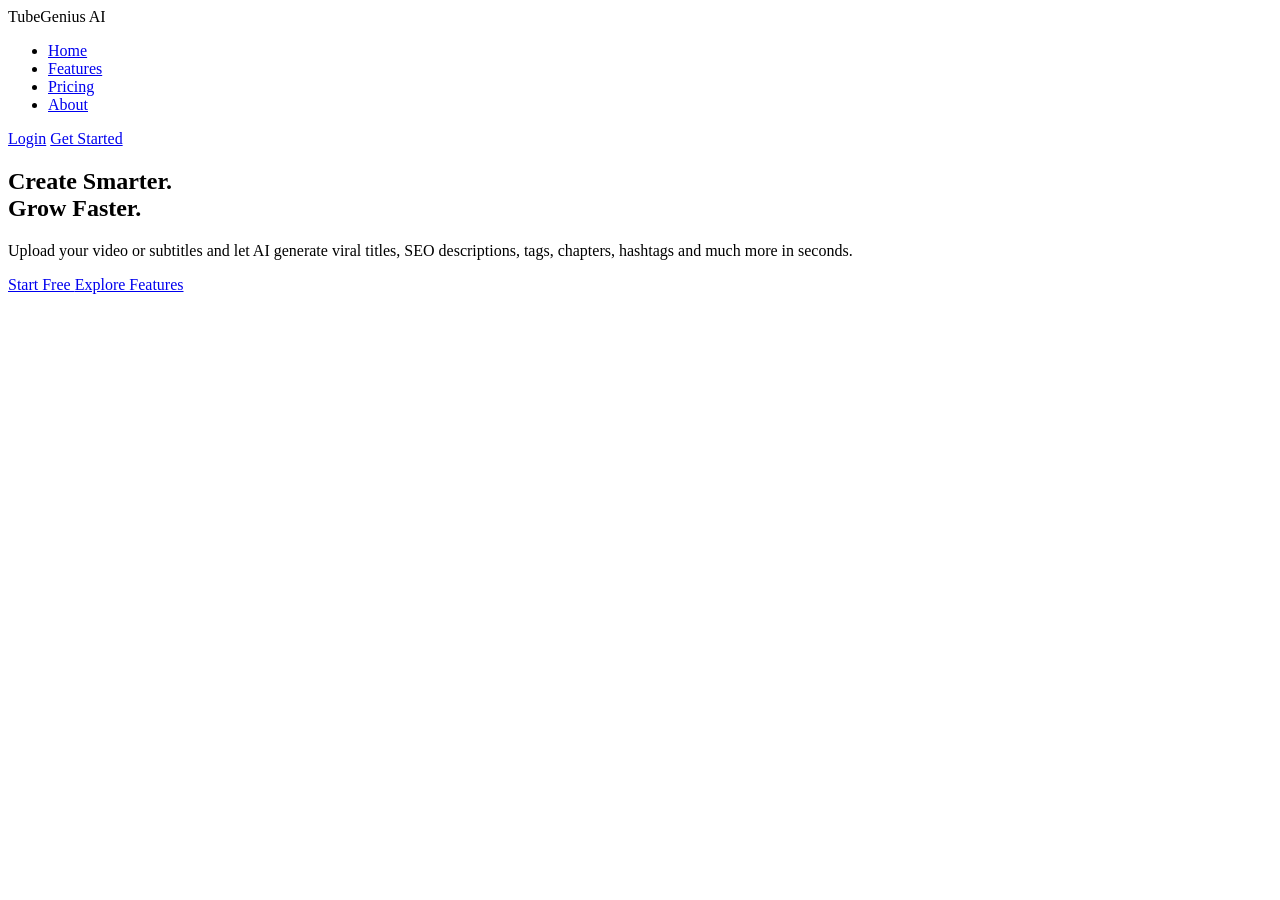
==== index.html @ 2de32ac8 "Update index.html" ====
<!DOCTYPE html>
<html lang="en">
<head>
  <meta charset="UTF-8">
  <meta name="viewport" content="width=device-width, initial-scale=1.0">
  <title>TubeGenius AI | Create Smarter. Grow Faster.</title>

  <link rel="stylesheet" href="css/style.css">

  <link rel="preconnect" href="https://fonts.googleapis.com">
  <link rel="preconnect" href="https://fonts.gstatic.com" crossorigin>

  <link href="https://fonts.googleapis.com/css2?family=Poppins:wght@300;400;500;600;700;800&display=swap" rel="stylesheet">
</head>

<body>

<header>

<nav class="navbar">

<div class="logo">
TubeGenius AI
</div>

<ul class="nav-links">

<li><a href="#">Home</a></li>

<li><a href="#">Features</a></li>

<li><a href="#">Pricing</a></li>

<li><a href="#">About</a></li>

</ul>

<div class="nav-buttons">

<a href="login.html" class="login-btn">Login</a>

<a href="upload.html" class="start-btn">Get Started</a>

</div>

</nav>

</header>


<section class="hero">

<div class="hero-content">

<h1>
Create Smarter.<br>
Grow Faster.
</h1>

<p>

Upload your video or subtitles and let AI generate
viral titles, SEO descriptions, tags, chapters,
hashtags and much more in seconds.

</p>

<div class="hero-buttons">

<a href="upload.html" class="primary-btn">
Start Free
</a>

<a href="#features" class="secondary-btn">
Explore Features
</a>

</div>

</div>

</section>

<script src="js/main.js"></script>

</body>
</html>
---- css/style.css ----

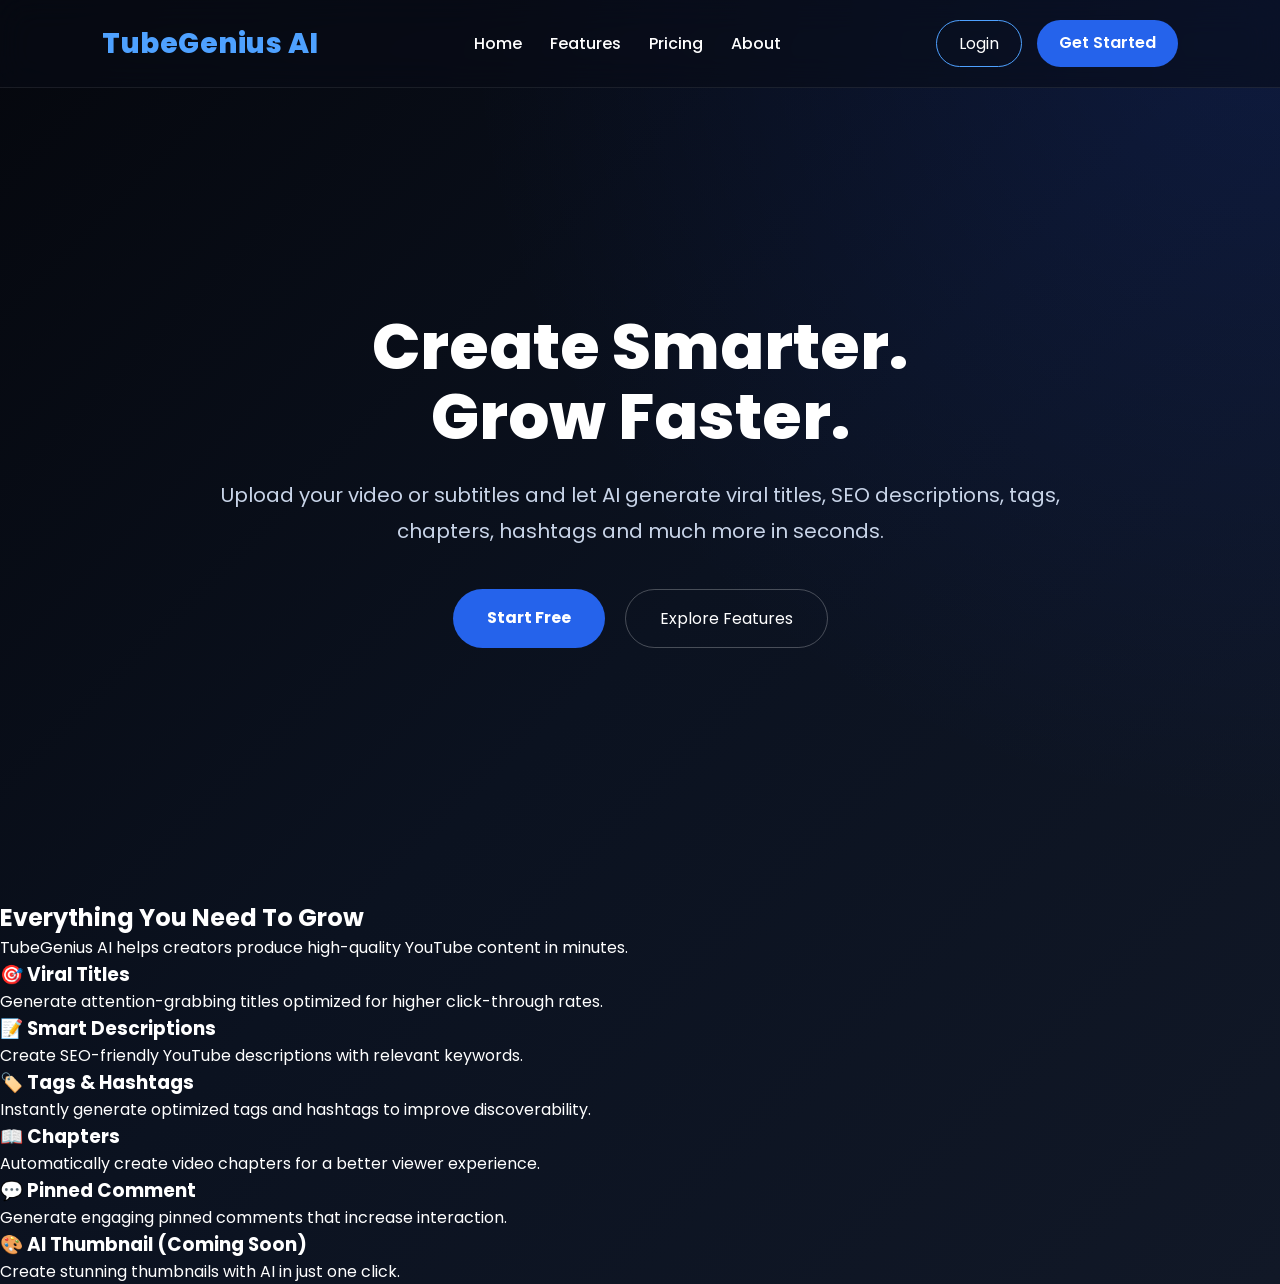
==== commit e7e300f5: "Add features section to index.html" ====
--- a/index.html
+++ b/index.html
@@ -81,6 +81,50 @@
 
 </section>
 
+  <section id="features" class="features">
+
+<h2>Everything You Need To Grow</h2>
+
+<p class="feature-subtitle">
+TubeGenius AI helps creators produce high-quality YouTube content in minutes.
+</p>
+
+<div class="feature-grid">
+
+<div class="feature-card">
+<h3>🎯 Viral Titles</h3>
+<p>Generate attention-grabbing titles optimized for higher click-through rates.</p>
+</div>
+
+<div class="feature-card">
+<h3>📝 Smart Descriptions</h3>
+<p>Create SEO-friendly YouTube descriptions with relevant keywords.</p>
+</div>
+
+<div class="feature-card">
+<h3>🏷️ Tags & Hashtags</h3>
+<p>Instantly generate optimized tags and hashtags to improve discoverability.</p>
+</div>
+
+<div class="feature-card">
+<h3>📖 Chapters</h3>
+<p>Automatically create video chapters for a better viewer experience.</p>
+</div>
+
+<div class="feature-card">
+<h3>💬 Pinned Comment</h3>
+<p>Generate engaging pinned comments that increase interaction.</p>
+</div>
+
+<div class="feature-card">
+<h3>🎨 AI Thumbnail (Coming Soon)</h3>
+<p>Create stunning thumbnails with AI in just one click.</p>
+</div>
+
+</div>
+
+  </section>
+
 <script src="js/main.js"></script>
 
 </body>
--- a/css/style.css
+++ b/css/style.css
@@ -1 +1,311 @@
-
+/* ==========================
+   TubeGenius AI
+   Global Styles
+========================== */
+
+*{
+margin:0;
+padding:0;
+box-sizing:border-box;
+font-family:'Poppins',sans-serif;
+scroll-behavior:smooth;
+}
+
+body{
+
+background:
+radial-gradient(circle at top right,#1f4eff22,transparent 45%),
+linear-gradient(135deg,#05070d,#0b1220,#111827);
+
+color:#fff;
+
+min-height:100vh;
+
+overflow-x:hidden;
+
+}
+
+/* ==========================
+   NAVBAR
+========================== */
+
+header{
+
+width:100%;
+
+padding:20px 8%;
+
+position:fixed;
+
+top:0;
+
+left:0;
+
+z-index:1000;
+
+backdrop-filter:blur(16px);
+
+background:rgba(8,12,22,.55);
+
+border-bottom:1px solid rgba(255,255,255,.08);
+
+}
+
+.navbar{
+
+display:flex;
+
+align-items:center;
+
+justify-content:space-between;
+
+}
+
+.logo{
+
+font-size:28px;
+
+font-weight:800;
+
+color:#4ea1ff;
+
+letter-spacing:.5px;
+
+}
+
+.nav-links{
+
+display:flex;
+
+list-style:none;
+
+gap:28px;
+
+}
+
+.nav-links a{
+
+text-decoration:none;
+
+color:#fff;
+
+font-weight:500;
+
+transition:.3s;
+
+}
+
+.nav-links a:hover{
+
+color:#4ea1ff;
+
+}
+
+.nav-buttons{
+
+display:flex;
+
+gap:15px;
+
+}
+
+.login-btn{
+
+padding:10px 22px;
+
+border:1px solid #4ea1ff;
+
+border-radius:50px;
+
+text-decoration:none;
+
+color:white;
+
+transition:.3s;
+
+}
+
+.login-btn:hover{
+
+background:#4ea1ff;
+
+}
+
+.start-btn{
+
+padding:10px 22px;
+
+background:#2563eb;
+
+border-radius:50px;
+
+text-decoration:none;
+
+color:white;
+
+font-weight:600;
+
+transition:.3s;
+
+}
+
+.start-btn:hover{
+
+transform:translateY(-3px);
+
+box-shadow:0 0 25px rgba(37,99,235,.5);
+
+}
+
+/* ==========================
+   HERO
+========================== */
+
+.hero{
+
+min-height:100vh;
+
+display:flex;
+
+justify-content:center;
+
+align-items:center;
+
+padding:120px 8% 60px;
+
+text-align:center;
+
+}
+
+.hero-content{
+
+max-width:850px;
+
+}
+
+.hero h1{
+
+font-size:64px;
+
+font-weight:800;
+
+line-height:1.1;
+
+margin-bottom:25px;
+
+}
+
+.hero p{
+
+font-size:20px;
+
+color:#c8d4e8;
+
+line-height:1.8;
+
+margin-bottom:40px;
+
+}
+
+.hero-buttons{
+
+display:flex;
+
+justify-content:center;
+
+gap:20px;
+
+flex-wrap:wrap;
+
+}
+
+.primary-btn{
+
+background:#2563eb;
+
+padding:16px 34px;
+
+border-radius:50px;
+
+text-decoration:none;
+
+color:white;
+
+font-weight:700;
+
+transition:.35s;
+
+}
+
+.primary-btn:hover{
+
+transform:translateY(-4px);
+
+box-shadow:0 0 35px rgba(37,99,235,.55);
+
+}
+
+.secondary-btn{
+
+border:1px solid rgba(255,255,255,.25);
+
+padding:16px 34px;
+
+border-radius:50px;
+
+text-decoration:none;
+
+color:white;
+
+transition:.35s;
+
+}
+
+.secondary-btn:hover{
+
+background:rgba(255,255,255,.08);
+
+}
+
+/* ==========================
+   MOBILE
+========================== */
+
+@media(max-width:900px){
+
+.nav-links{
+
+display:none;
+
+}
+
+.hero h1{
+
+font-size:42px;
+
+}
+
+.hero p{
+
+font-size:17px;
+
+}
+
+.hero-buttons{
+
+flex-direction:column;
+
+align-items:center;
+
+}
+
+.primary-btn,
+.secondary-btn{
+
+width:240px;
+
+text-align:center;
+
+}
+
+  }
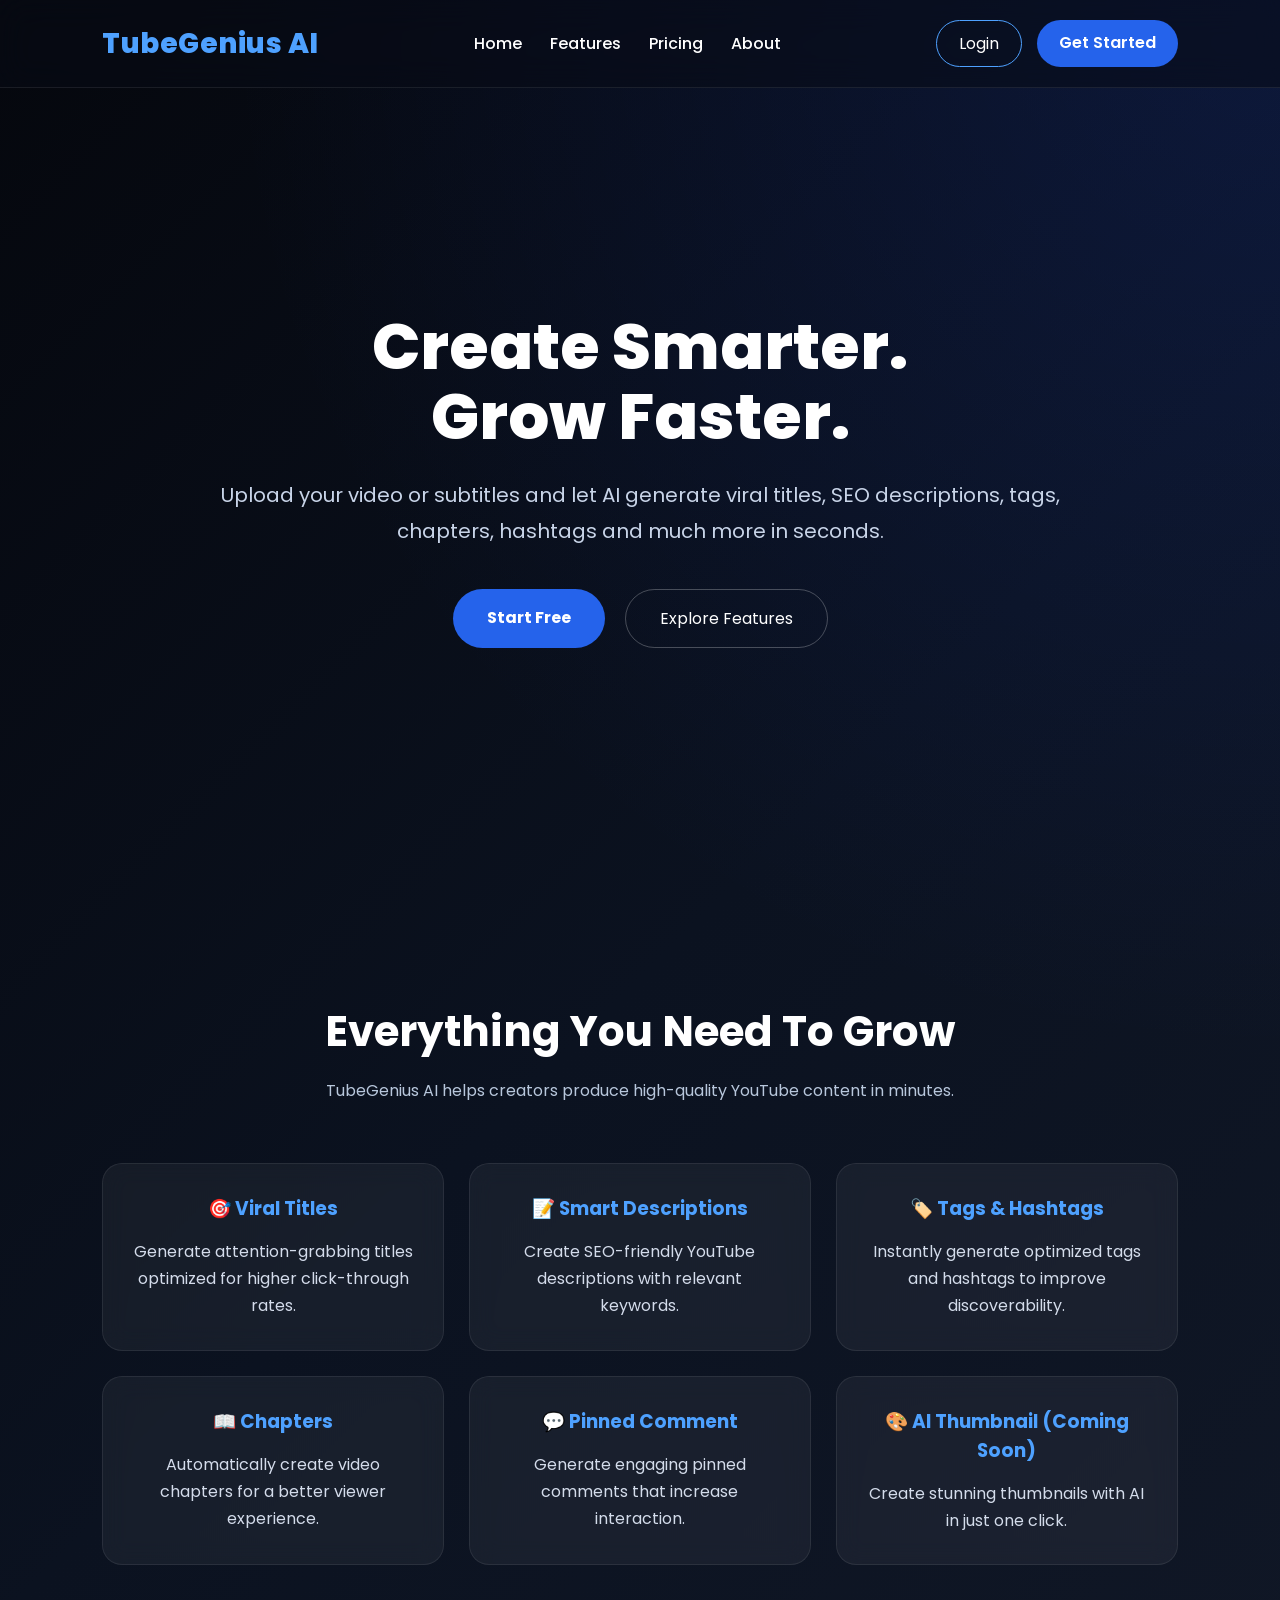
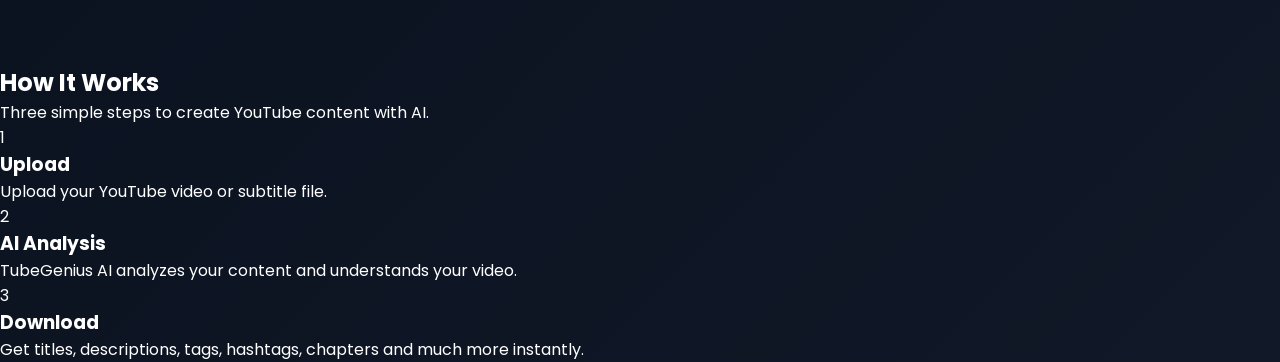
==== commit d3e4141e: "Update index.html" ====
--- a/index.html
+++ b/index.html
@@ -125,6 +125,44 @@
 
   </section>
 
+  <section class="how-it-works">
+
+    <h2>How It Works</h2>
+
+    <p class="how-subtitle">
+        Three simple steps to create YouTube content with AI.
+    </p>
+
+    <div class="steps">
+
+        <div class="step-card">
+            <div class="step-number">1</div>
+            <h3>Upload</h3>
+            <p>
+                Upload your YouTube video or subtitle file.
+            </p>
+        </div>
+
+        <div class="step-card">
+            <div class="step-number">2</div>
+            <h3>AI Analysis</h3>
+            <p>
+                TubeGenius AI analyzes your content and understands your video.
+            </p>
+        </div>
+
+        <div class="step-card">
+            <div class="step-number">3</div>
+            <h3>Download</h3>
+            <p>
+                Get titles, descriptions, tags, hashtags, chapters and much more instantly.
+            </p>
+        </div>
+
+    </div>
+
+  </section>
+
 <script src="js/main.js"></script>
 
 </body>
--- a/css/style.css
+++ b/css/style.css
@@ -296,6 +296,7 @@
 flex-direction:column;
 
 align-items:center;
+   
 
 }
 
@@ -309,3 +310,54 @@
 }
 
   }
+
+
+/* ==========================
+   FEATURES
+========================== */
+
+.features{
+padding:100px 8%;
+text-align:center;
+}
+
+.features h2{
+font-size:42px;
+margin-bottom:15px;
+}
+
+.feature-subtitle{
+color:#b8c7dc;
+margin-bottom:60px;
+}
+
+.feature-grid{
+display:grid;
+grid-template-columns:repeat(auto-fit,minmax(280px,1fr));
+gap:25px;
+}
+
+.feature-card{
+background:rgba(255,255,255,0.05);
+border:1px solid rgba(255,255,255,0.08);
+border-radius:20px;
+padding:30px;
+transition:.3s;
+backdrop-filter:blur(12px);
+}
+
+.feature-card:hover{
+transform:translateY(-10px);
+border-color:#2563eb;
+box-shadow:0 0 25px rgba(37,99,235,.3);
+}
+
+.feature-card h3{
+margin-bottom:15px;
+color:#4ea1ff;
+}
+
+.feature-card p{
+color:#d4dceb;
+line-height:1.7;
+}
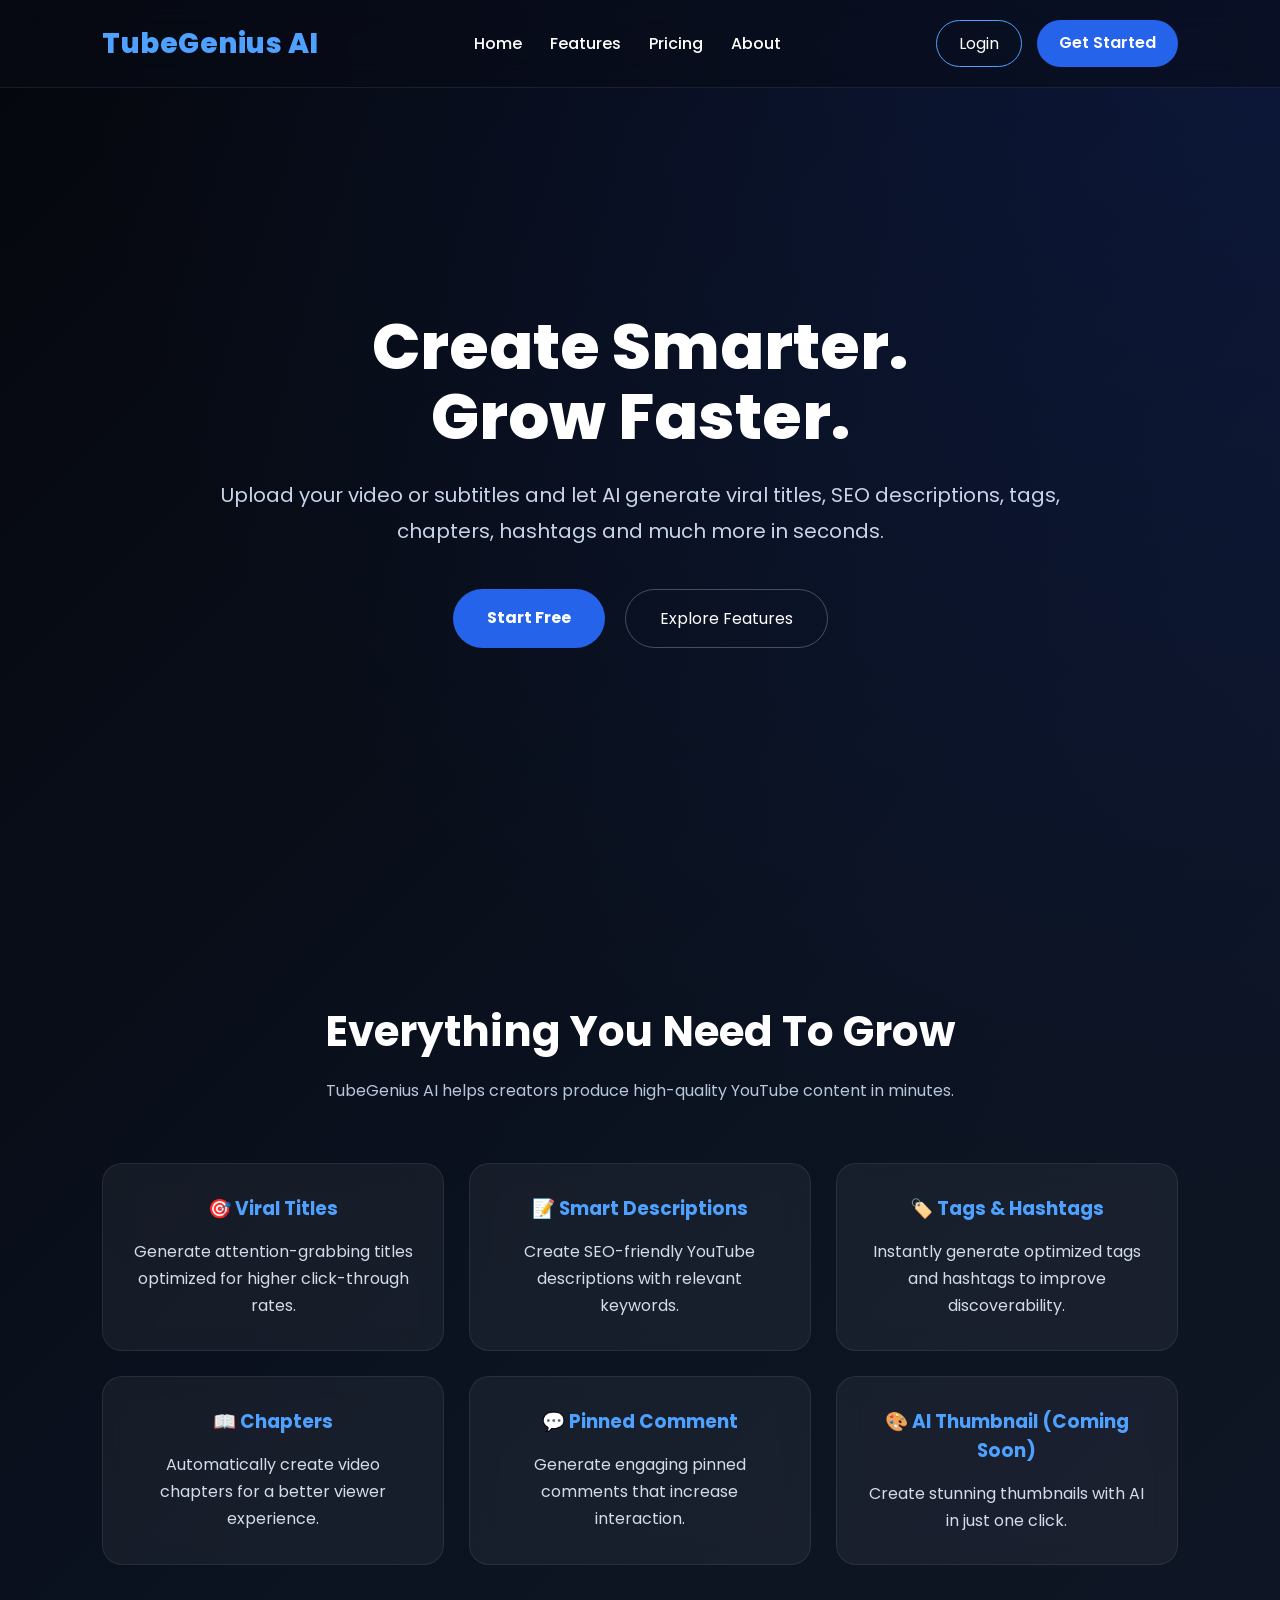
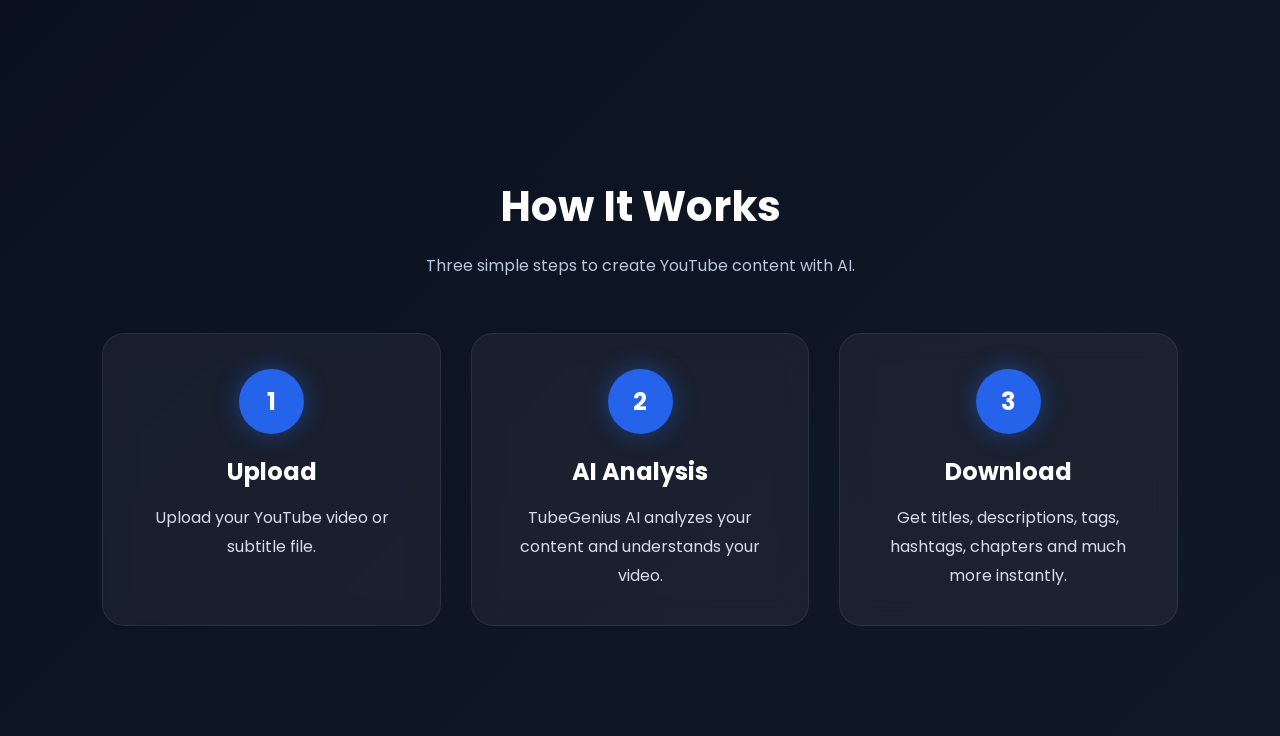
==== commit 1d489640: "Update index.html" ====
--- a/index.html
+++ b/index.html
@@ -14,6 +14,15 @@
 </head>
 
 <body>
+  <div class="bg-animation">
+
+<div class="blob blob1"></div>
+
+<div class="blob blob2"></div>
+
+<div class="blob blob3"></div>
+
+  </div>
 
 <header>
 
--- a/css/style.css
+++ b/css/style.css
@@ -361,3 +361,114 @@
 color:#d4dceb;
 line-height:1.7;
 }
+
+
+/* ==========================
+   HOW IT WORKS
+========================== */
+
+.how-it-works{
+
+padding:110px 8%;
+
+text-align:center;
+
+}
+
+.how-it-works h2{
+
+font-size:42px;
+
+margin-bottom:15px;
+
+}
+
+.how-subtitle{
+
+color:#b8c7dc;
+
+margin-bottom:55px;
+
+}
+
+.steps{
+
+display:grid;
+
+grid-template-columns:repeat(auto-fit,minmax(260px,1fr));
+
+gap:30px;
+
+}
+
+.step-card{
+
+background:rgba(255,255,255,.05);
+
+border:1px solid rgba(255,255,255,.08);
+
+border-radius:22px;
+
+padding:35px;
+
+transition:.35s;
+
+backdrop-filter:blur(14px);
+
+position:relative;
+
+overflow:hidden;
+
+}
+
+.step-card:hover{
+
+transform:translateY(-12px);
+
+border-color:#2563eb;
+
+box-shadow:0 0 35px rgba(37,99,235,.35);
+
+}
+
+.step-number{
+
+width:65px;
+
+height:65px;
+
+border-radius:50%;
+
+background:#2563eb;
+
+display:flex;
+
+align-items:center;
+
+justify-content:center;
+
+font-size:24px;
+
+font-weight:700;
+
+margin:0 auto 20px;
+
+box-shadow:0 0 25px rgba(37,99,235,.45);
+
+}
+
+.step-card h3{
+
+margin-bottom:15px;
+
+font-size:24px;
+
+}
+
+.step-card p{
+
+line-height:1.8;
+
+color:#d5dceb;
+
+}
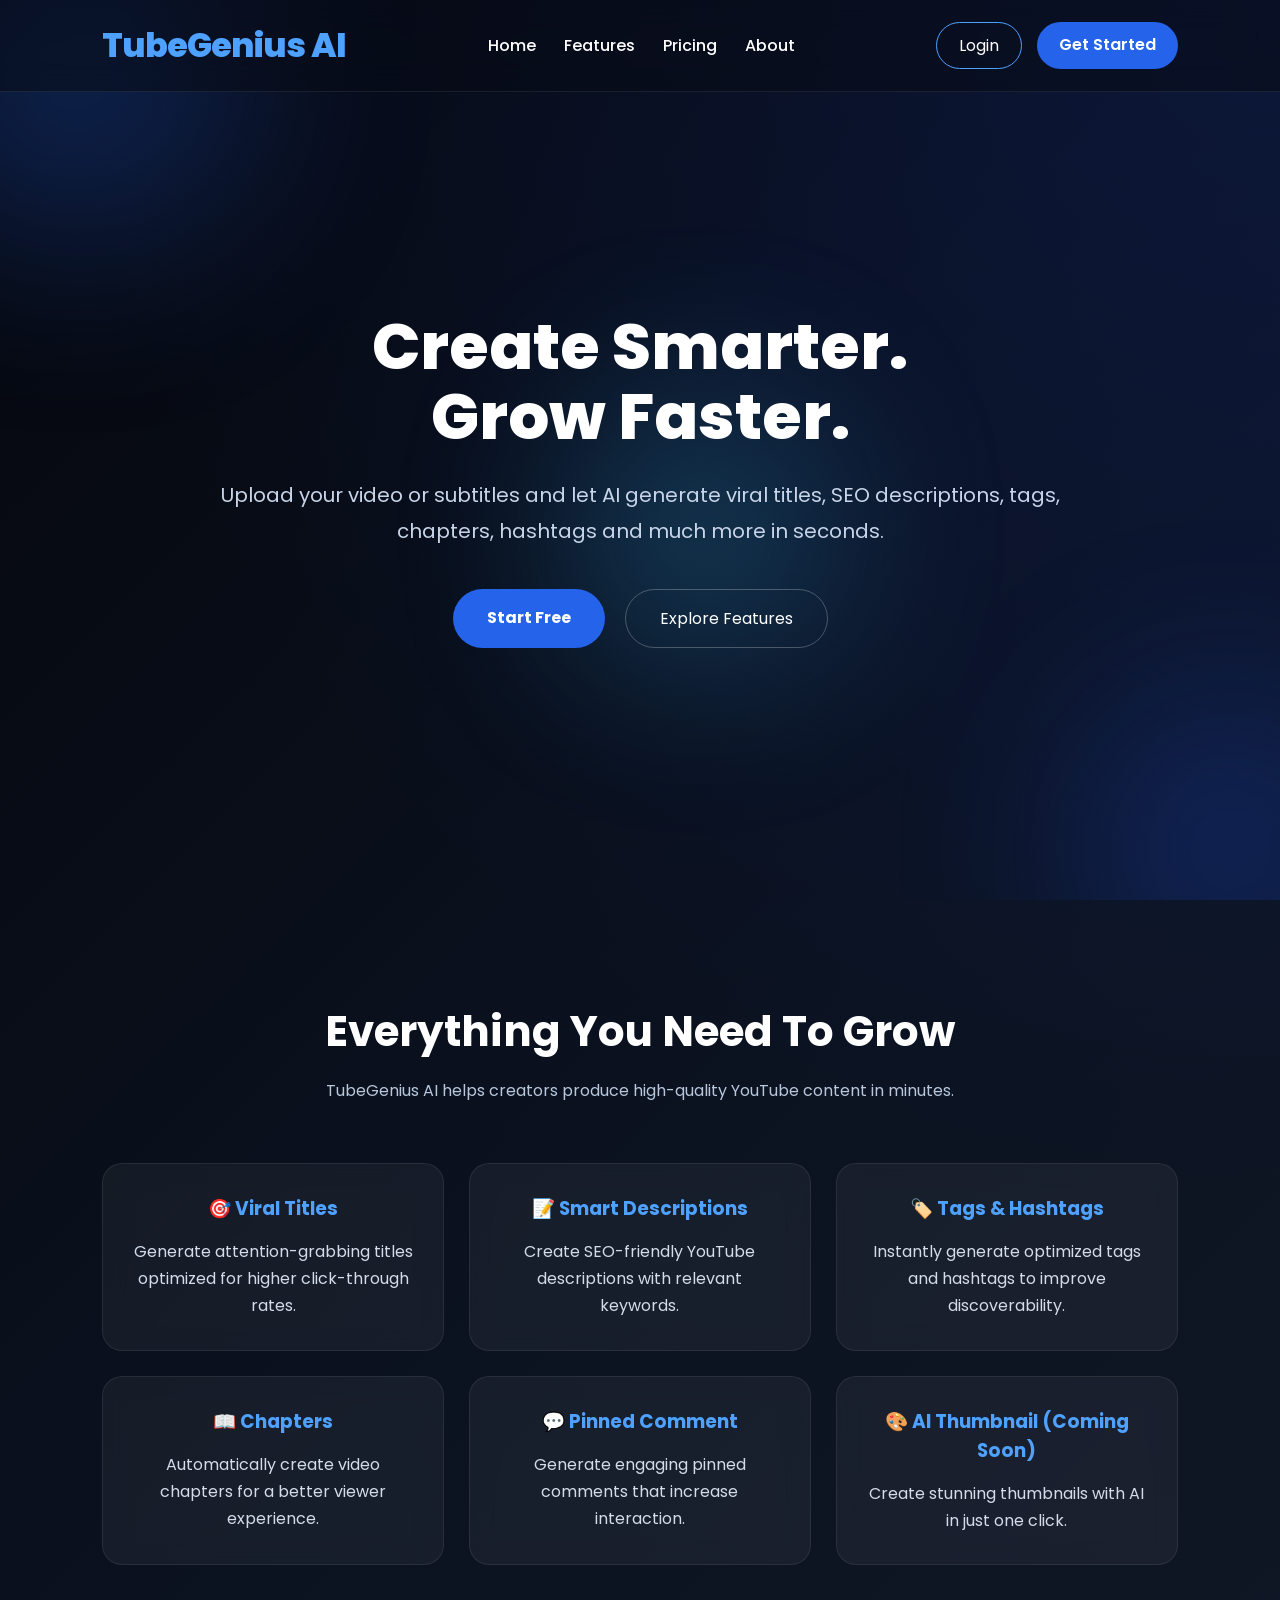
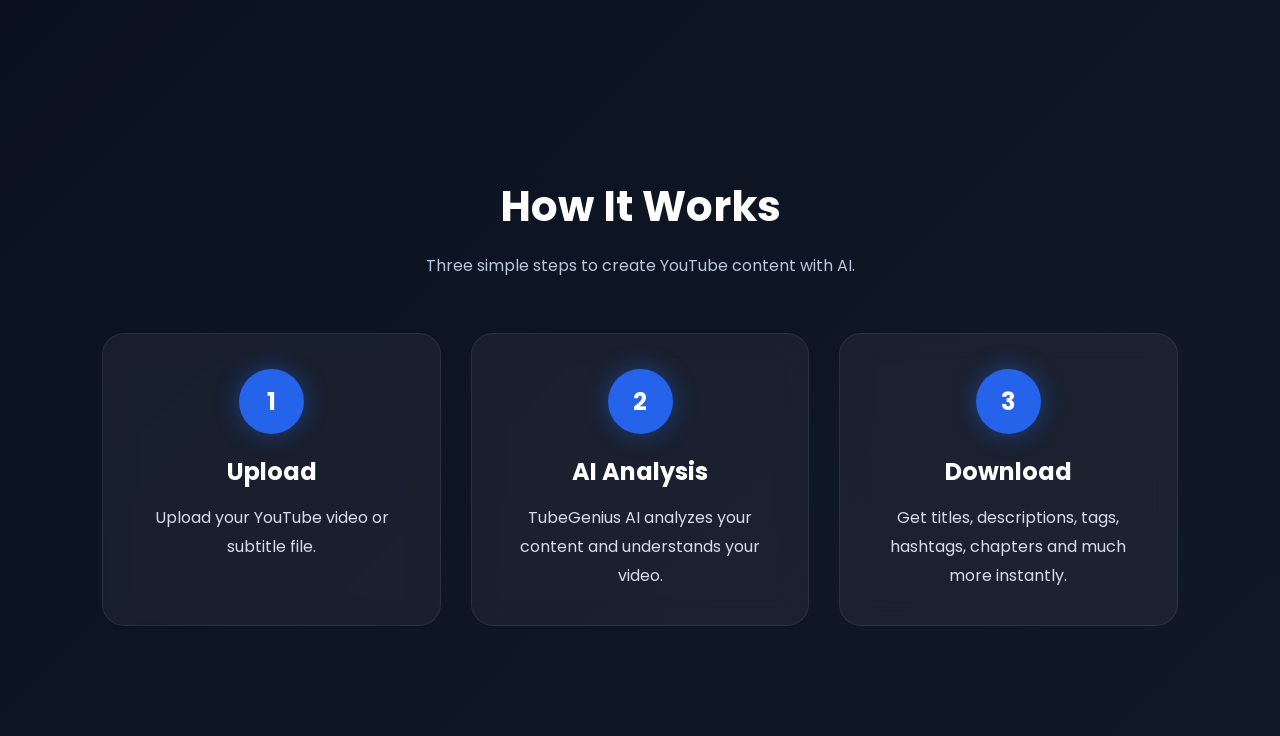
==== commit 62e1ce26: "Update index.html" ====
--- a/index.html
+++ b/index.html
@@ -21,6 +21,21 @@
 <div class="blob blob2"></div>
 
 <div class="blob blob3"></div>
+
+<div class="particles">
+
+<span></span>
+<span></span>
+<span></span>
+<span></span>
+<span></span>
+<span></span>
+<span></span>
+<span></span>
+
+</div>
+
+  
 
   </div>
 
--- a/css/style.css
+++ b/css/style.css
@@ -60,18 +60,20 @@
 justify-content:space-between;
 
 }
-
 .logo{
 
-font-size:28px;
+font-size:34px;
 
 font-weight:800;
 
 color:#4ea1ff;
 
-letter-spacing:.5px;
-
-}
+letter-spacing:-1px;
+
+white-space:nowrap;
+
+}
+
 
 .nav-links{
 
@@ -472,3 +474,118 @@
 color:#d5dceb;
 
 }
+/* =======================================
+   BACKGROUND ANIMATION
+======================================= */
+
+.bg-animation{
+
+position:fixed;
+
+top:0;
+
+left:0;
+
+width:100%;
+
+height:100%;
+
+overflow:hidden;
+
+z-index:-1;
+
+}
+
+.blob{
+
+position:absolute;
+
+border-radius:50%;
+
+filter:blur(100px);
+
+opacity:.30;
+
+animation:floatBlob 18s ease-in-out infinite;
+
+}
+
+.blob1{
+
+width:350px;
+
+height:350px;
+
+background:#2563eb;
+
+top:-100px;
+
+left:-100px;
+
+}
+
+.blob2{
+
+width:300px;
+
+height:300px;
+
+background:#1d4ed8;
+
+bottom:-100px;
+
+right:-100px;
+
+animation-delay:4s;
+
+}
+
+.blob3{
+
+width:250px;
+
+height:250px;
+
+background:#38bdf8;
+
+top:45%;
+
+left:45%;
+
+animation-delay:8s;
+
+}
+
+@keyframes floatBlob{
+
+0%{
+
+transform:translate(0,0) scale(1);
+
+}
+
+25%{
+
+transform:translate(70px,-60px) scale(1.1);
+
+}
+
+50%{
+
+transform:translate(-60px,50px) scale(.95);
+
+}
+
+75%{
+
+transform:translate(50px,70px) scale(1.08);
+
+}
+
+100%{
+
+transform:translate(0,0) scale(1);
+
+}
+
+}
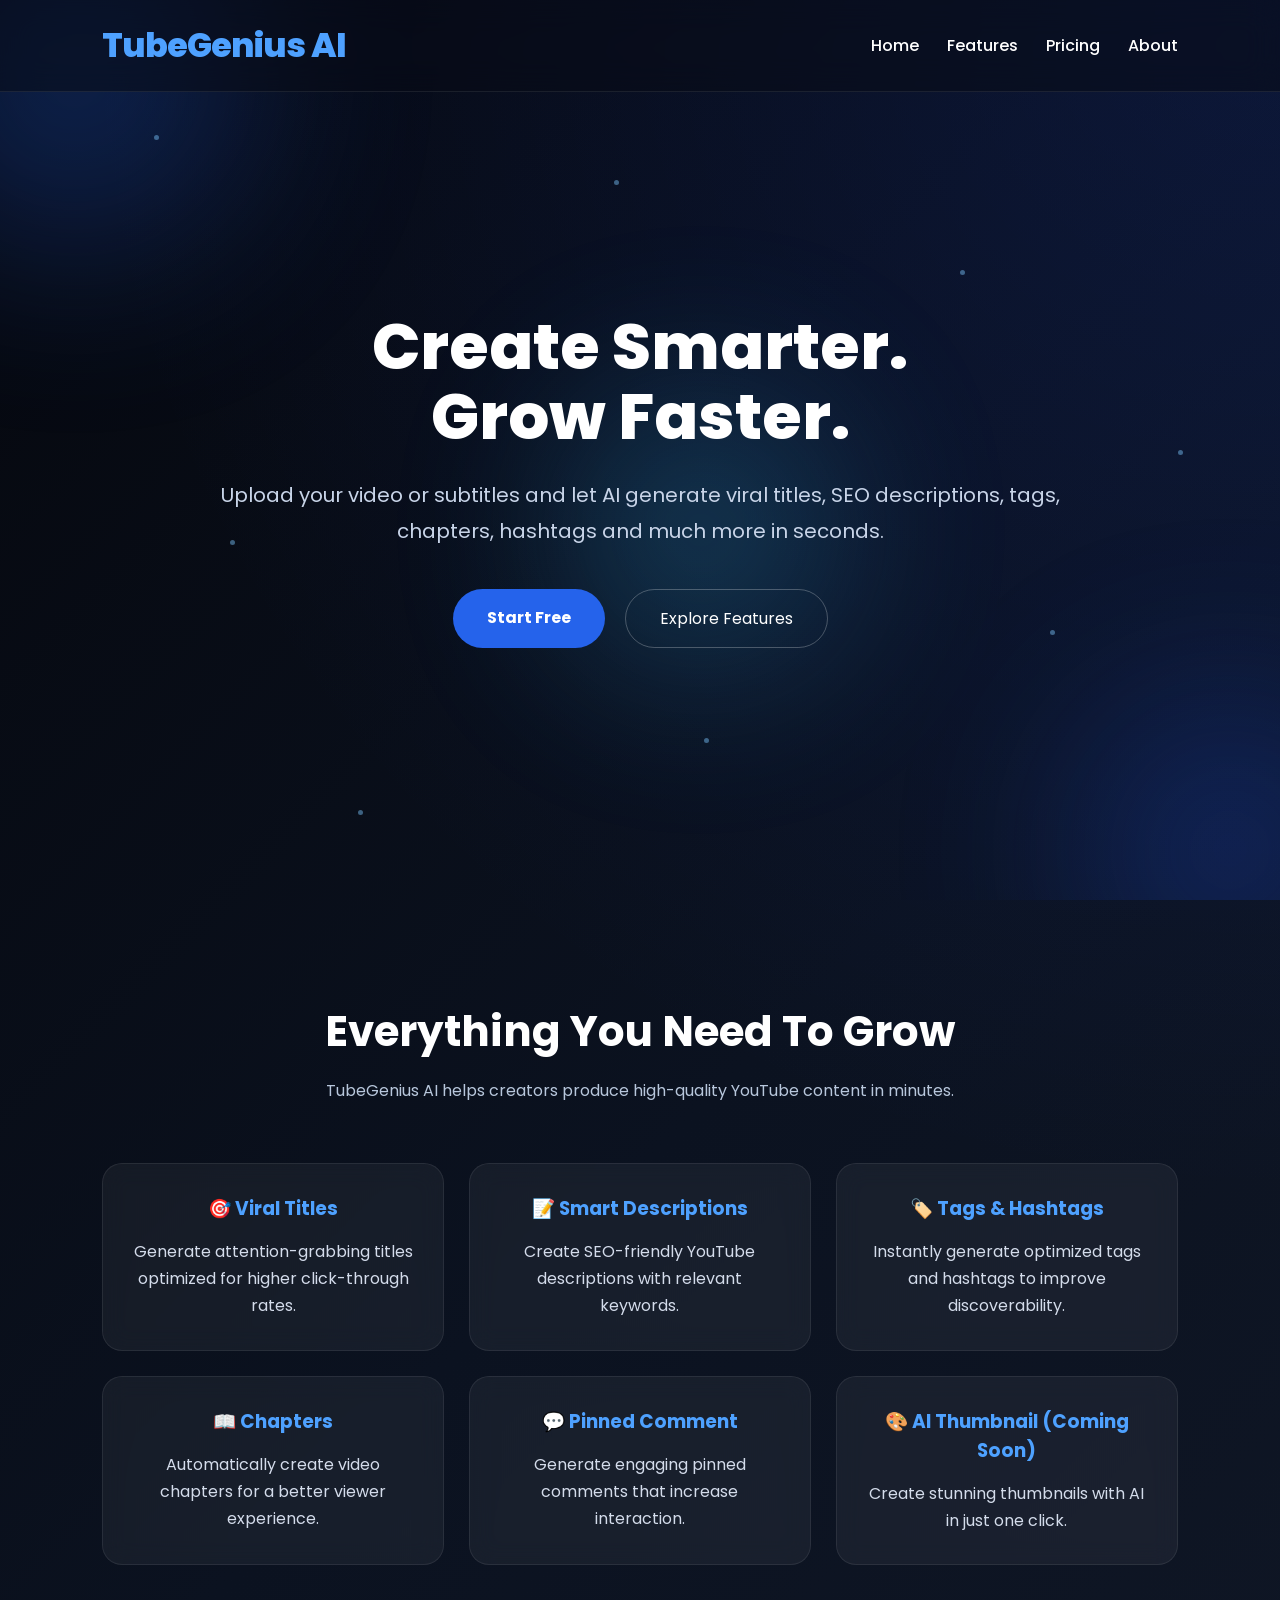
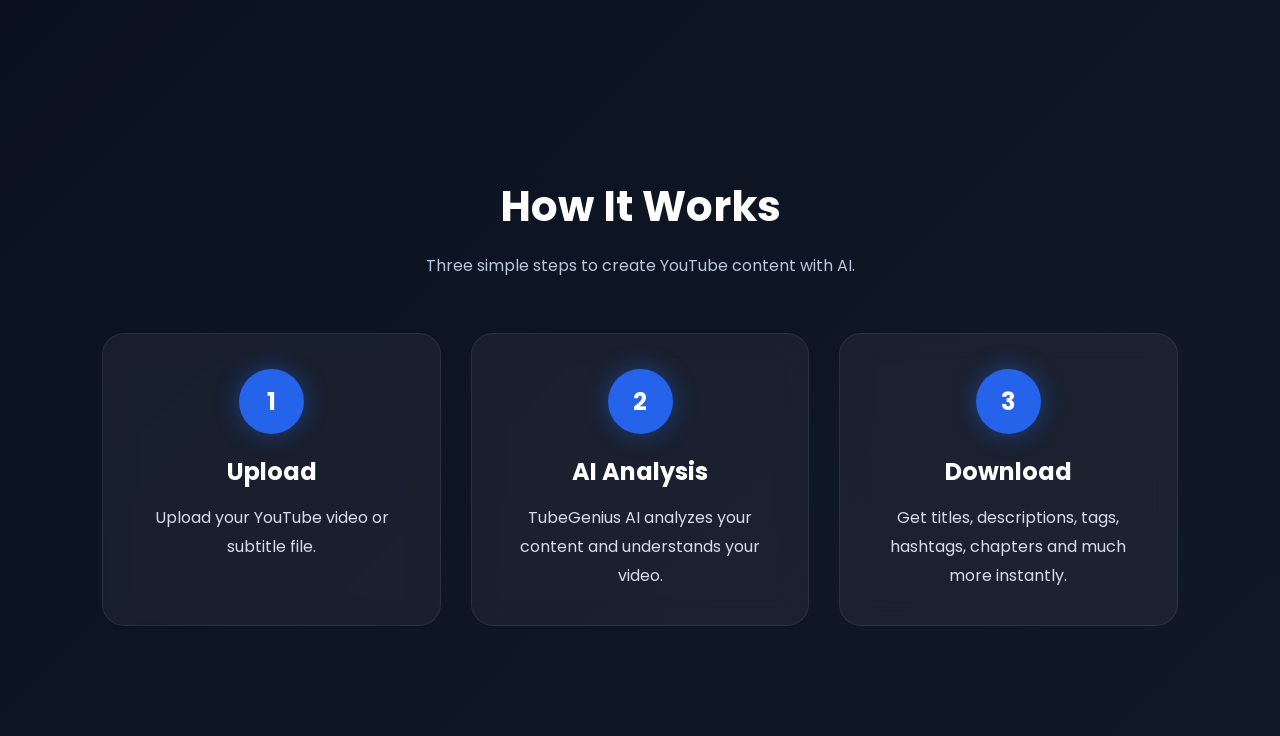
==== commit 0d2d8fe9: "Remove navigation buttons from header Removed navigation buttons for Login and Get Started." ====
--- a/index.html
+++ b/index.html
@@ -56,16 +56,7 @@
 <li><a href="#">Pricing</a></li>
 
 <li><a href="#">About</a></li>
-
-</ul>
-
-<div class="nav-buttons">
-
-<a href="login.html" class="login-btn">Login</a>
-
-<a href="upload.html" class="start-btn">Get Started</a>
-
-</div>
+  
 
 </nav>
 
--- a/css/style.css
+++ b/css/style.css
@@ -589,3 +589,74 @@
 }
 
 }
+
+/* ==========================
+   PARTICLES
+========================== */
+
+.particles{
+
+position:absolute;
+
+width:100%;
+
+height:100%;
+
+overflow:hidden;
+
+}
+
+.particles span{
+
+position:absolute;
+
+width:5px;
+
+height:5px;
+
+background:#7dc8ff;
+
+border-radius:50%;
+
+opacity:.45;
+
+animation:particleFloat 14s linear infinite;
+
+}
+
+/* Positions */
+
+.particles span:nth-child(1){top:15%;left:12%;animation-delay:0s;}
+.particles span:nth-child(2){top:30%;left:75%;animation-delay:2s;}
+.particles span:nth-child(3){top:60%;left:18%;animation-delay:5s;}
+.particles span:nth-child(4){top:82%;left:55%;animation-delay:3s;}
+.particles span:nth-child(5){top:20%;left:48%;animation-delay:8s;}
+.particles span:nth-child(6){top:70%;left:82%;animation-delay:6s;}
+.particles span:nth-child(7){top:50%;left:92%;animation-delay:9s;}
+.particles span:nth-child(8){top:90%;left:28%;animation-delay:11s;}
+
+@keyframes particleFloat{
+
+0%{
+
+transform:translateY(0);
+
+opacity:.2;
+
+}
+
+50%{
+
+opacity:.8;
+
+}
+
+100%{
+
+transform:translateY(-80px);
+
+opacity:0;
+
+}
+
+}
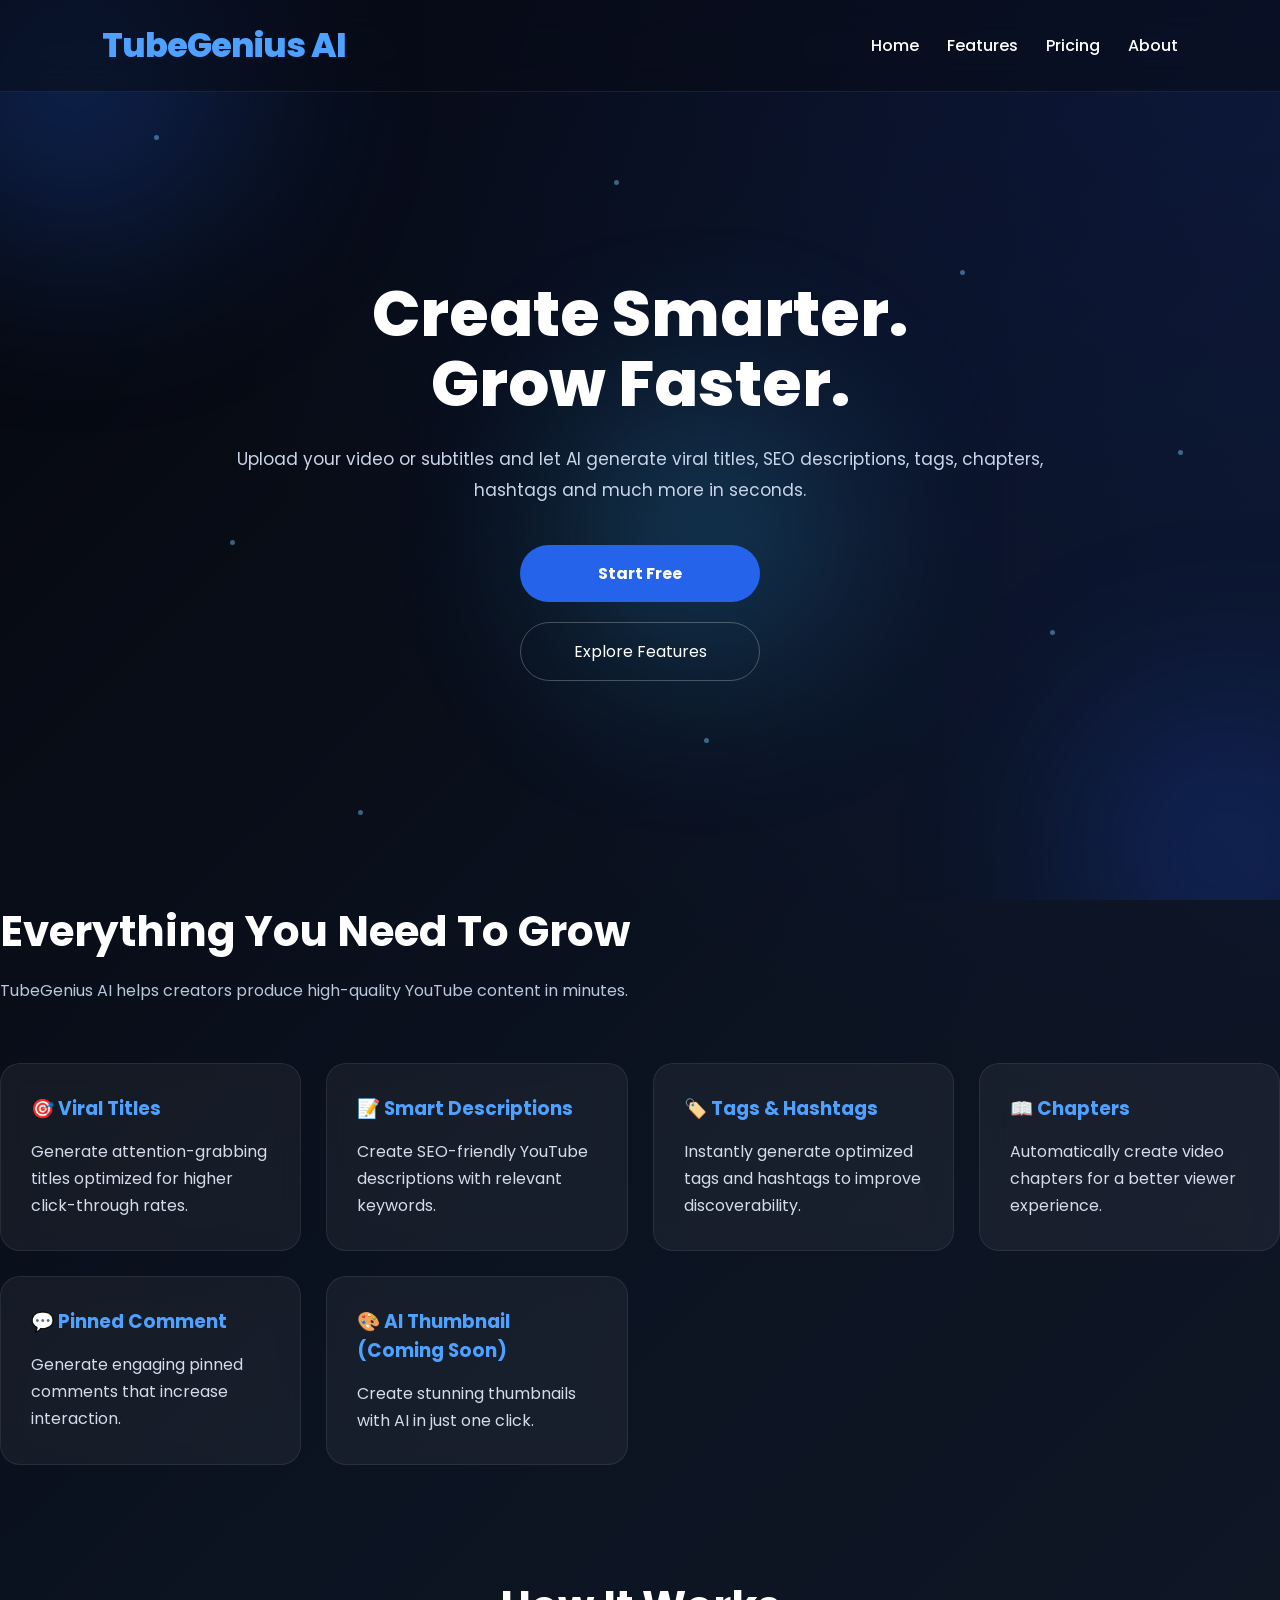
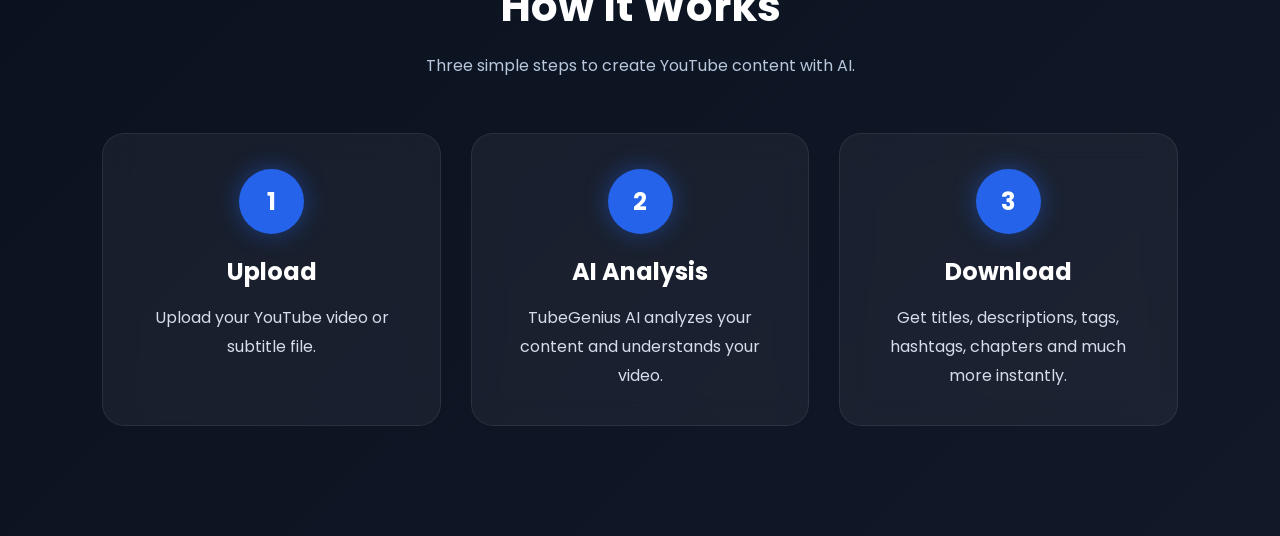
==== commit d911806a: "Update index.html" ====
--- a/index.html
+++ b/index.html
@@ -82,7 +82,7 @@
 
 <div class="hero-buttons">
 
-<a href="upload.html" class="primary-btn">
+<a href="login.html" class="primary-btn">
 Start Free
 </a>
 
--- a/css/style.css
+++ b/css/style.css
@@ -273,11 +273,7 @@
    MOBILE
 ========================== */
 
-@media(max-width:900px){
-
-.nav-links{
-
-display:none;
+
 
 }
 
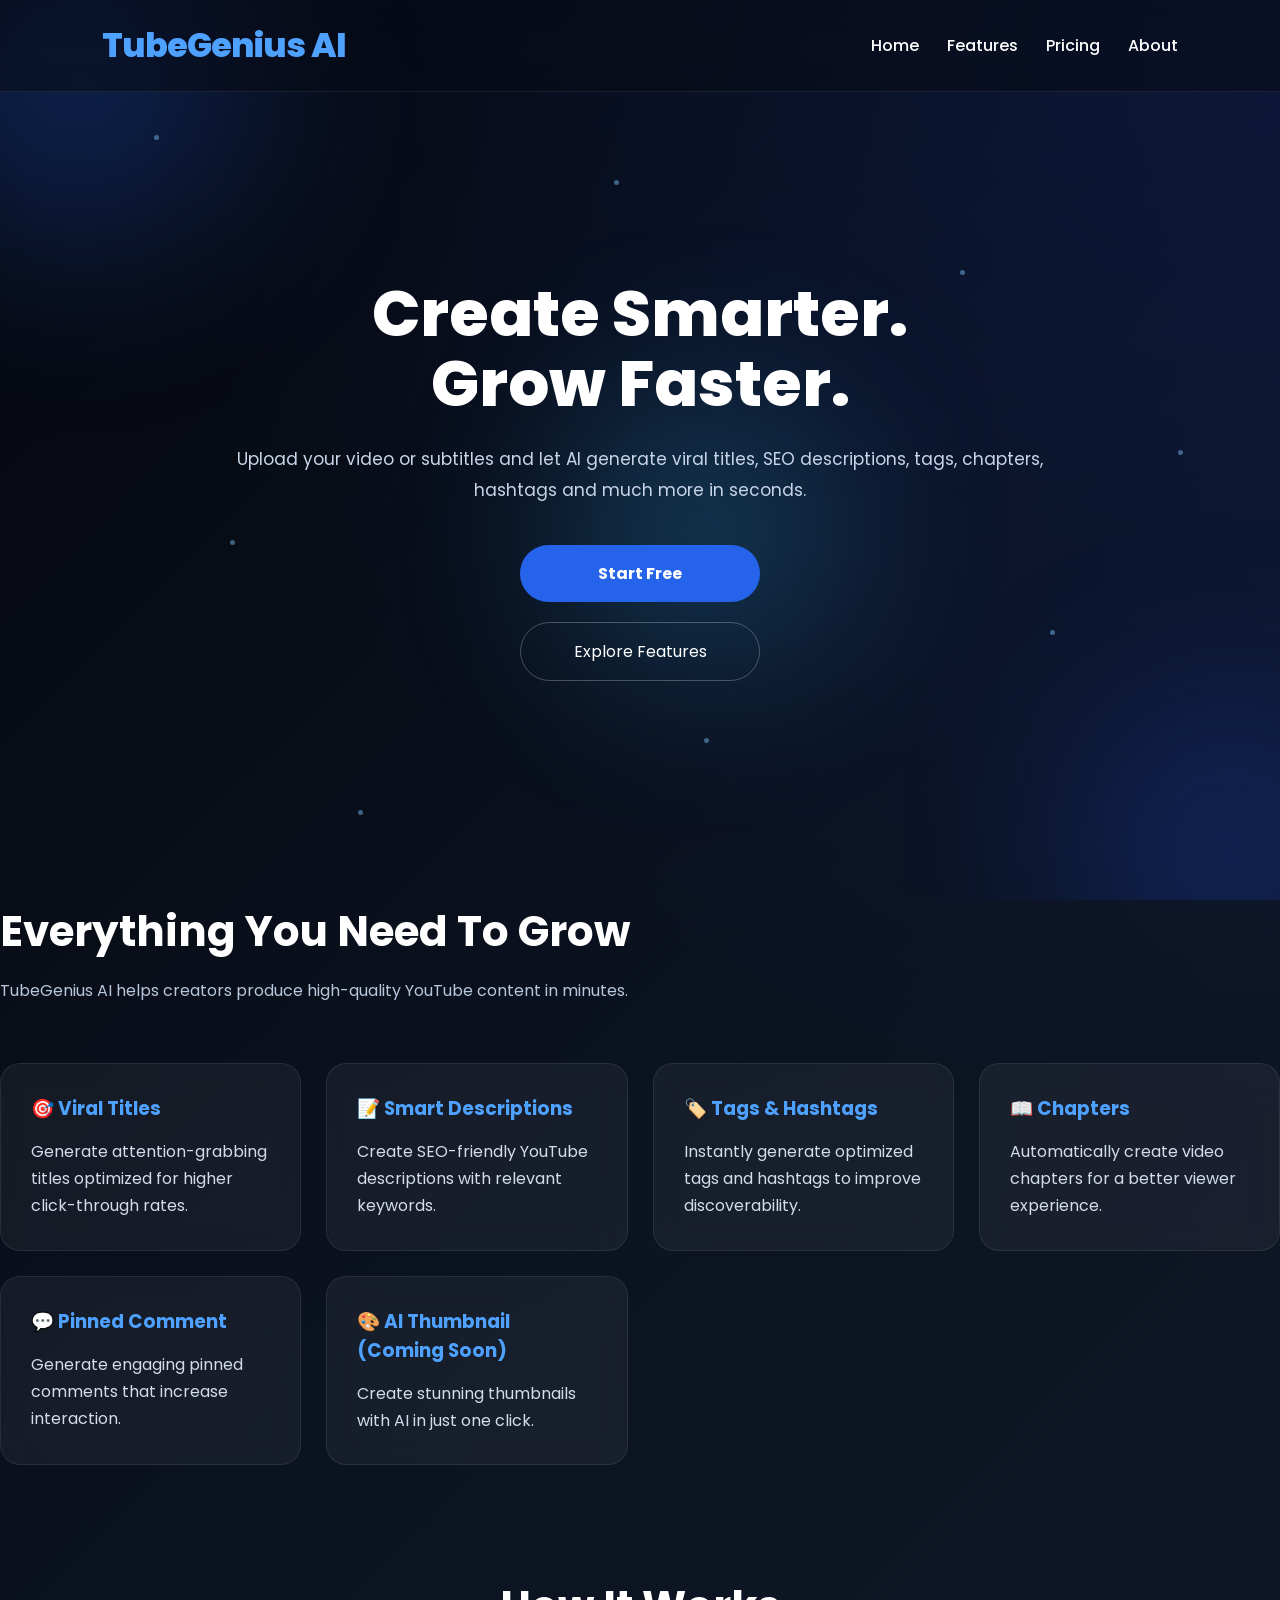
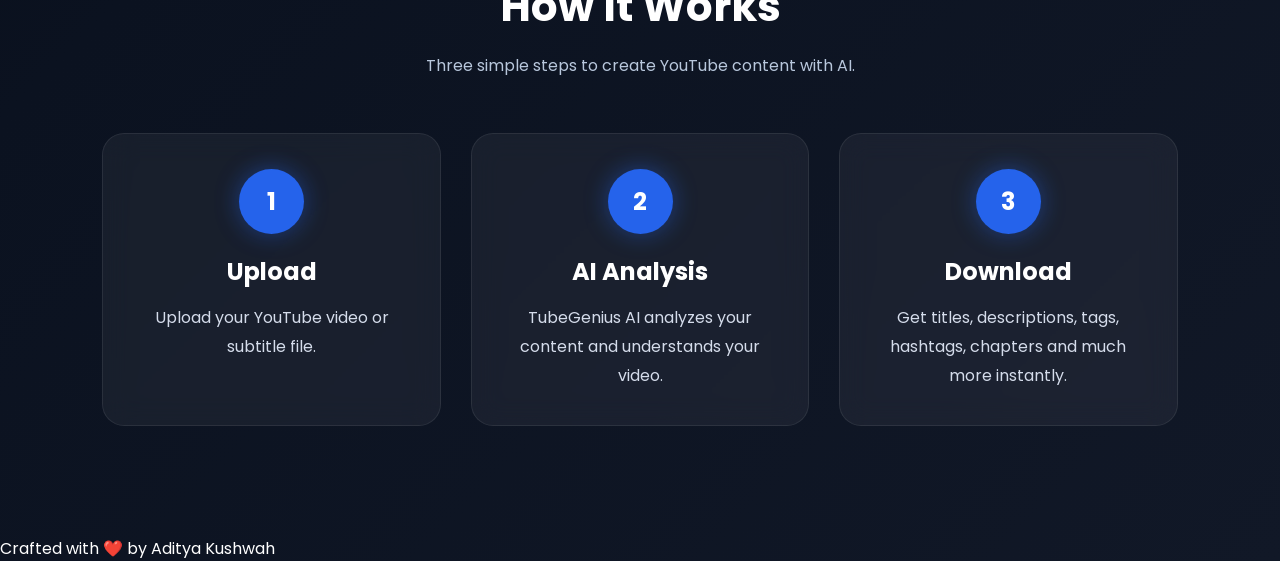
==== commit 85fb7538: "Update index.html" ====
--- a/index.html
+++ b/index.html
@@ -179,6 +179,10 @@
   </section>
 
 <script src="js/main.js"></script>
+  
+  <footer class="footer">
+    Crafted with ❤️ by <span>Aditya Kushwah</span>
+  </footer>
 
 </body>
 </html>
